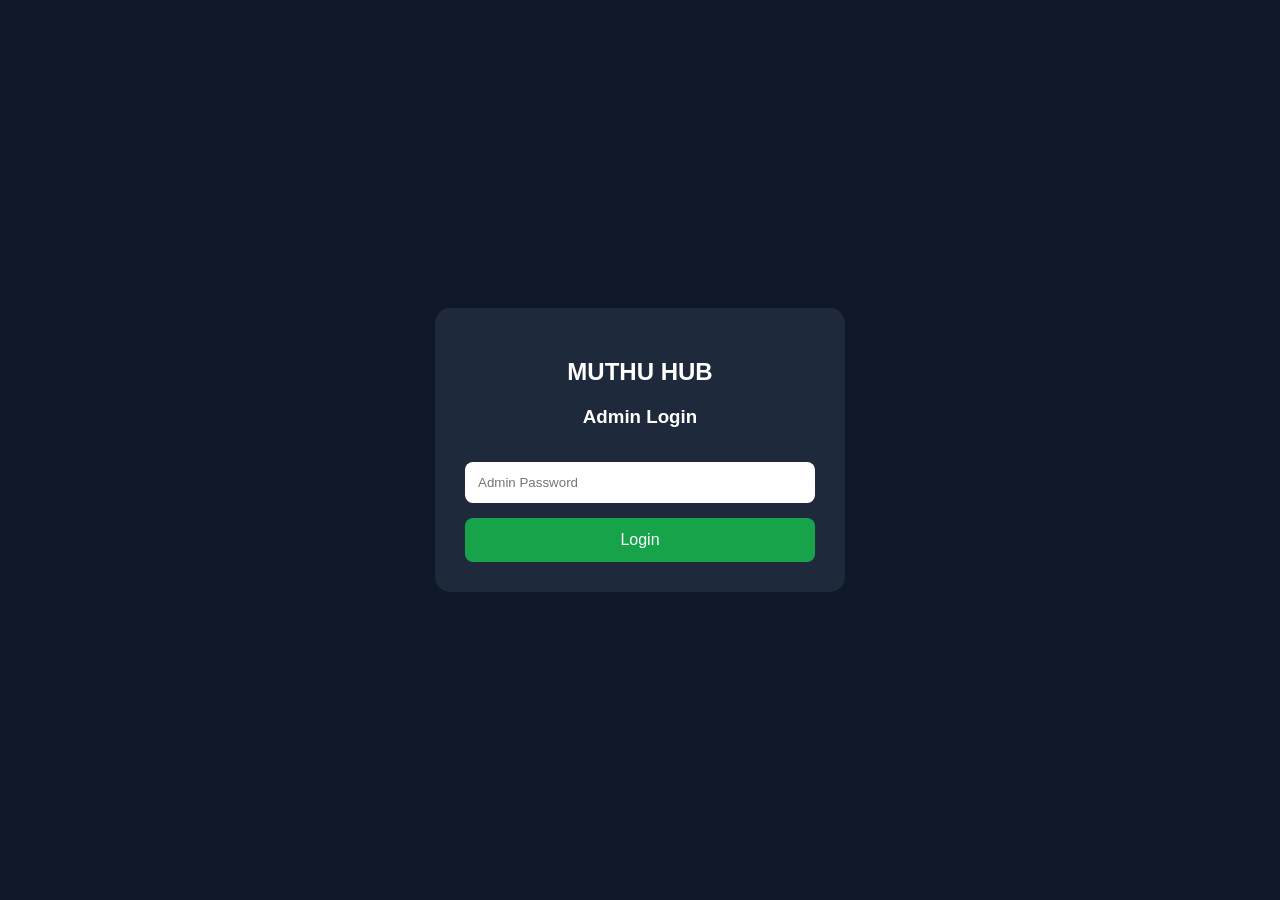
==== admin.html @ 9c2bc555 "Create admin.html" ====
<!DOCTYPE html>
<html lang="ta">
<head>
  <meta charset="UTF-8">
  <meta name="viewport" content="width=device-width, initial-scale=1.0">
  <title>MUTHU HUB - Admin Login</title>
  <style>
    body {
      margin: 0;
      font-family: Arial, sans-serif;
      background: #101827;
      color: white;
      display: flex;
      justify-content: center;
      align-items: center;
      min-height: 100vh;
    }
    .login {
      background: #1e293b;
      padding: 30px;
      border-radius: 15px;
      width: 85%;
      max-width: 350px;
      text-align: center;
    }
    input, button {
      width: 100%;
      box-sizing: border-box;
      padding: 13px;
      margin-top: 15px;
      border-radius: 8px;
      border: none;
    }
    button {
      background: #16a34a;
      color: white;
      font-size: 16px;
    }
  </style>
</head>
<body>
  <div class="login">
    <h2>MUTHU HUB</h2>
    <h3>Admin Login</h3>
    <form>
      <input type="password" placeholder="Admin Password" required>
      <button type="button" onclick="alert('Login அமைப்பு இன்னும் இணைக்கப்படவில்லை')">
        Login
      </button>
    </form>
  </div>
</body>
</html>
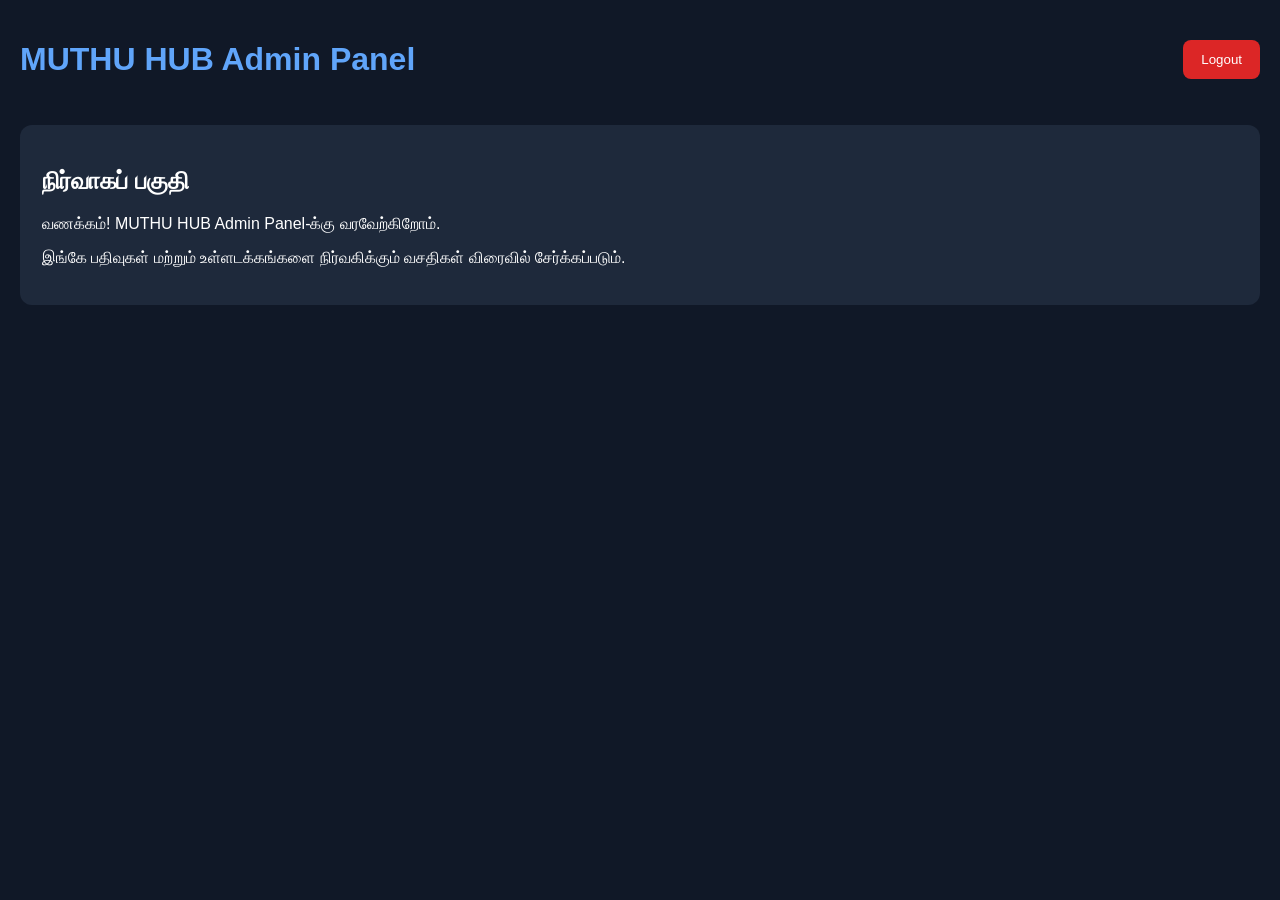
==== commit 89ffe2ec: "Update admin.html" ====
--- a/admin.html
+++ b/admin.html
@@ -1,53 +1,60 @@
+
+
 <!DOCTYPE html>
 <html lang="ta">
 <head>
   <meta charset="UTF-8">
-  <meta name="viewport" content="width=device-width, initial-scale=1.0">
-  <title>MUTHU HUB - Admin Login</title>
+  <meta name="viewport" content="width=device-width, initial-scale=1">
+  <title>MUTHU HUB - Admin Panel</title>
   <style>
     body {
       margin: 0;
       font-family: Arial, sans-serif;
       background: #101827;
       color: white;
+      padding: 20px;
+    }
+    header {
       display: flex;
-      justify-content: center;
+      justify-content: space-between;
       align-items: center;
-      min-height: 100vh;
+      flex-wrap: wrap;
+      gap: 12px;
     }
-    .login {
+    h1 { color: #60a5fa; }
+    button {
+      padding: 12px 18px;
+      border: 0;
+      border-radius: 8px;
+      background: #dc2626;
+      color: white;
+      cursor: pointer;
+    }
+    .panel {
+      margin-top: 25px;
+      padding: 22px;
       background: #1e293b;
-      padding: 30px;
-      border-radius: 15px;
-      width: 85%;
-      max-width: 350px;
-      text-align: center;
-    }
-    input, button {
-      width: 100%;
-      box-sizing: border-box;
-      padding: 13px;
-      margin-top: 15px;
-      border-radius: 8px;
-      border: none;
-    }
-    button {
-      background: #16a34a;
-      color: white;
-      font-size: 16px;
+      border-radius: 12px;
     }
   </style>
 </head>
 <body>
-  <div class="login">
-    <h2>MUTHU HUB</h2>
-    <h3>Admin Login</h3>
-    <form>
-      <input type="password" placeholder="Admin Password" required>
-      <button type="button" onclick="alert('Login அமைப்பு இன்னும் இணைக்கப்படவில்லை')">
-        Login
-      </button>
-    </form>
-  </div>
+  <header>
+    <h1>MUTHU HUB Admin Panel</h1>
+    <button id="logout">Logout</button>
+  </header>
+
+  <section class="panel">
+    <h2>நிர்வாகப் பகுதி</h2>
+    <p>வணக்கம்! MUTHU HUB Admin Panel-க்கு வரவேற்கிறோம்.</p>
+    <p>இங்கே பதிவுகள் மற்றும் உள்ளடக்கங்களை நிர்வகிக்கும் வசதிகள் விரைவில் சேர்க்கப்படும்.</p>
+  </section>
+
+  <script>
+    document.getElementById("logout").addEventListener("click", async () => {
+      await fetch("/api/logout");
+      window.location.href = "/admin.html";
+    });
+  </script>
 </body>
-</html>+</html>
